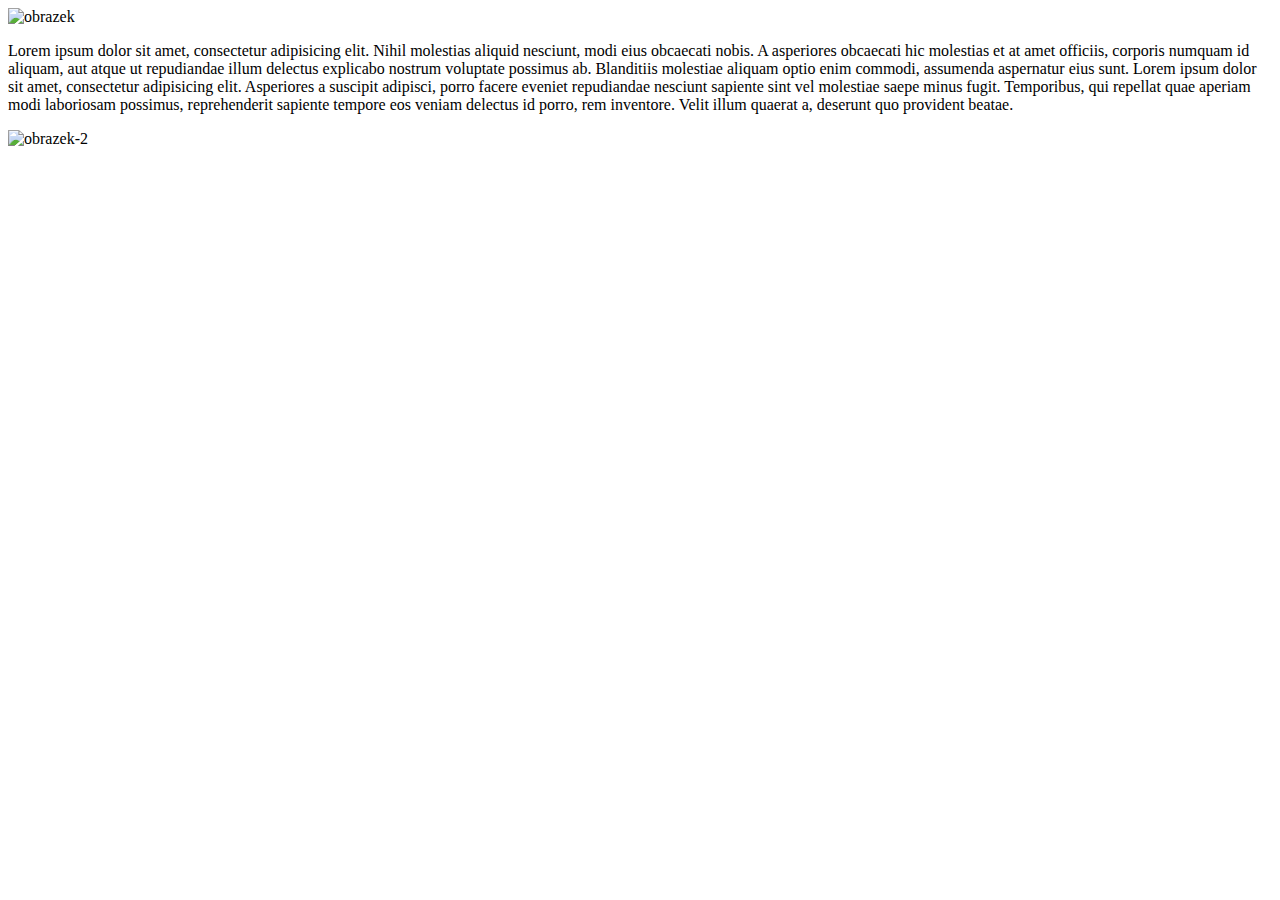
==== stylowanie-formularza/oplywanie-elementow/index.html @ 2594ab5e "add" ====
<!DOCTYPE html>
<html lang="en">
<head>
    <meta charset="UTF-8">
    <title>Oplywanie elementow</title>
</head>
<body>
    <img src="https://cdn.pixabay.com/photo/2018/05/29/23/05/beetroot-3440339_1280.jpg" alt="obrazek">
    <p>Lorem ipsum dolor sit amet, consectetur adipisicing elit. Nihil molestias aliquid nesciunt, modi eius obcaecati nobis. A asperiores obcaecati hic molestias et at amet officiis, corporis numquam id aliquam, aut atque ut repudiandae illum delectus explicabo nostrum voluptate possimus ab. Blanditiis molestiae aliquam optio enim commodi, assumenda aspernatur eius sunt. Lorem ipsum dolor sit amet, consectetur adipisicing elit. Asperiores a suscipit adipisci, porro facere eveniet repudiandae nesciunt sapiente sint vel molestiae saepe minus fugit. Temporibus, qui repellat quae aperiam modi laboriosam possimus, reprehenderit sapiente tempore eos veniam delectus id porro, rem inventore. Velit illum quaerat a, deserunt quo provident beatae.</p>
    <img src="https://cdn.pixabay.com/photo/2018/06/01/23/07/lusen-3447463_1280.jpg" alt="obrazek-2">
</body>
</html>
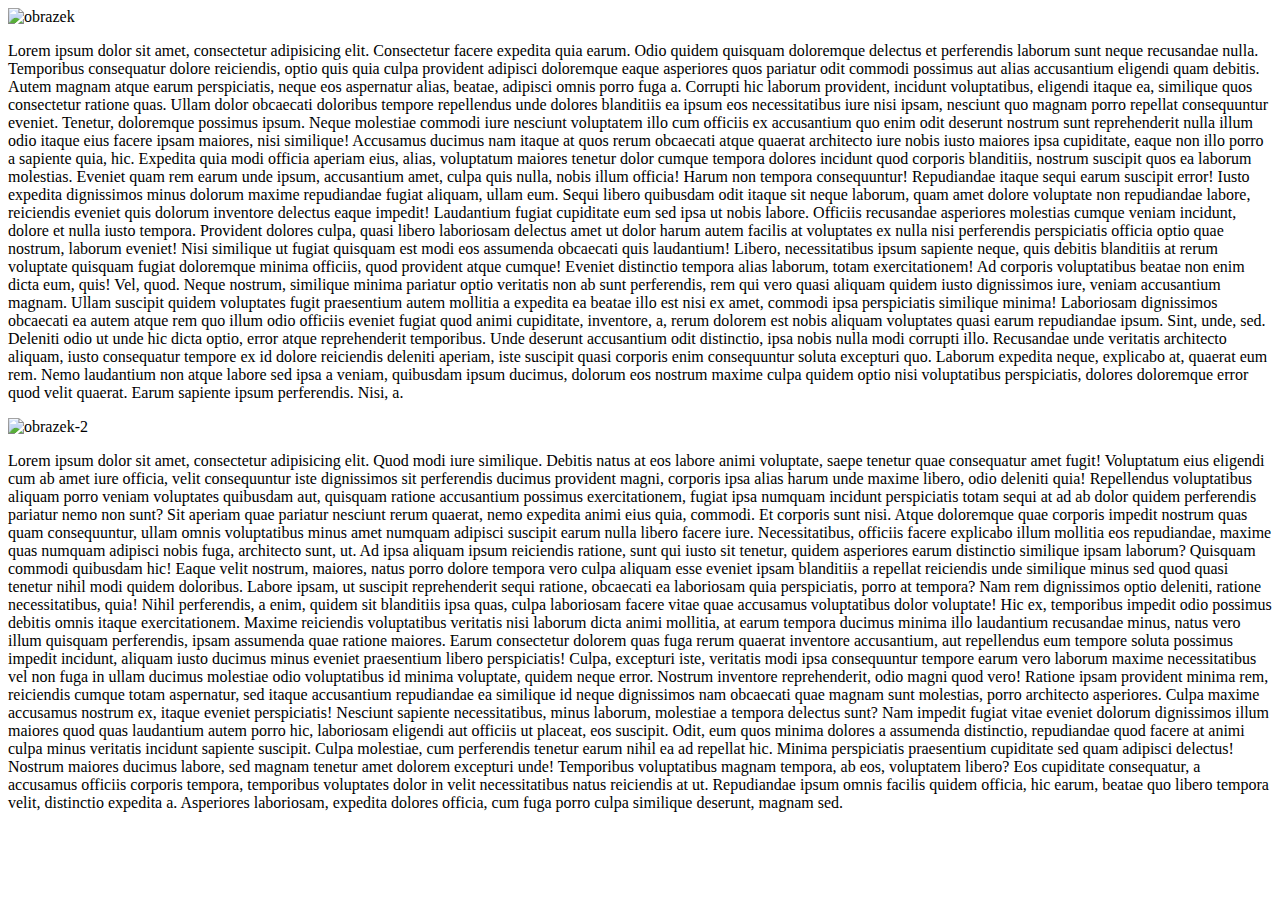
==== commit c45284b1: "add new css stylesheet" ====
--- a/stylowanie-formularza/oplywanie-elementow/index.html
+++ b/stylowanie-formularza/oplywanie-elementow/index.html
@@ -5,8 +5,9 @@
     <title>Oplywanie elementow</title>
 </head>
 <body>
-    <img src="https://cdn.pixabay.com/photo/2018/05/29/23/05/beetroot-3440339_1280.jpg" alt="obrazek">
-    <p>Lorem ipsum dolor sit amet, consectetur adipisicing elit. Nihil molestias aliquid nesciunt, modi eius obcaecati nobis. A asperiores obcaecati hic molestias et at amet officiis, corporis numquam id aliquam, aut atque ut repudiandae illum delectus explicabo nostrum voluptate possimus ab. Blanditiis molestiae aliquam optio enim commodi, assumenda aspernatur eius sunt. Lorem ipsum dolor sit amet, consectetur adipisicing elit. Asperiores a suscipit adipisci, porro facere eveniet repudiandae nesciunt sapiente sint vel molestiae saepe minus fugit. Temporibus, qui repellat quae aperiam modi laboriosam possimus, reprehenderit sapiente tempore eos veniam delectus id porro, rem inventore. Velit illum quaerat a, deserunt quo provident beatae.</p>
-    <img src="https://cdn.pixabay.com/photo/2018/06/01/23/07/lusen-3447463_1280.jpg" alt="obrazek-2">
+    <img src="https://cdn.pixabay.com/photo/2018/05/29/23/05/beetroot-3440339_1280.jpg" alt="obrazek" id='obrazek-1'>
+    <p>Lorem ipsum dolor sit amet, consectetur adipisicing elit. Consectetur facere expedita quia earum. Odio quidem quisquam doloremque delectus et perferendis laborum sunt neque recusandae nulla. Temporibus consequatur dolore reiciendis, optio quis quia culpa provident adipisci doloremque eaque asperiores quos pariatur odit commodi possimus aut alias accusantium eligendi quam debitis. Autem magnam atque earum perspiciatis, neque eos aspernatur alias, beatae, adipisci omnis porro fuga a. Corrupti hic laborum provident, incidunt voluptatibus, eligendi itaque ea, similique quos consectetur ratione quas. Ullam dolor obcaecati doloribus tempore repellendus unde dolores blanditiis ea ipsum eos necessitatibus iure nisi ipsam, nesciunt quo magnam porro repellat consequuntur eveniet. Tenetur, doloremque possimus ipsum. Neque molestiae commodi iure nesciunt voluptatem illo cum officiis ex accusantium quo enim odit deserunt nostrum sunt reprehenderit nulla illum odio itaque eius facere ipsam maiores, nisi similique! Accusamus ducimus nam itaque at quos rerum obcaecati atque quaerat architecto iure nobis iusto maiores ipsa cupiditate, eaque non illo porro a sapiente quia, hic. Expedita quia modi officia aperiam eius, alias, voluptatum maiores tenetur dolor cumque tempora dolores incidunt quod corporis blanditiis, nostrum suscipit quos ea laborum molestias. Eveniet quam rem earum unde ipsum, accusantium amet, culpa quis nulla, nobis illum officia! Harum non tempora consequuntur! Repudiandae itaque sequi earum suscipit error! Iusto expedita dignissimos minus dolorum maxime repudiandae fugiat aliquam, ullam eum. Sequi libero quibusdam odit itaque sit neque laborum, quam amet dolore voluptate non repudiandae labore, reiciendis eveniet quis dolorum inventore delectus eaque impedit! Laudantium fugiat cupiditate eum sed ipsa ut nobis labore. Officiis recusandae asperiores molestias cumque veniam incidunt, dolore et nulla iusto tempora. Provident dolores culpa, quasi libero laboriosam delectus amet ut dolor harum autem facilis at voluptates ex nulla nisi perferendis perspiciatis officia optio quae nostrum, laborum eveniet! Nisi similique ut fugiat quisquam est modi eos assumenda obcaecati quis laudantium! Libero, necessitatibus ipsum sapiente neque, quis debitis blanditiis at rerum voluptate quisquam fugiat doloremque minima officiis, quod provident atque cumque! Eveniet distinctio tempora alias laborum, totam exercitationem! Ad corporis voluptatibus beatae non enim dicta eum, quis! Vel, quod. Neque nostrum, similique minima pariatur optio veritatis non ab sunt perferendis, rem qui vero quasi aliquam quidem iusto dignissimos iure, veniam accusantium magnam. Ullam suscipit quidem voluptates fugit praesentium autem mollitia a expedita ea beatae illo est nisi ex amet, commodi ipsa perspiciatis similique minima! Laboriosam dignissimos obcaecati ea autem atque rem quo illum odio officiis eveniet fugiat quod animi cupiditate, inventore, a, rerum dolorem est nobis aliquam voluptates quasi earum repudiandae ipsum. Sint, unde, sed. Deleniti odio ut unde hic dicta optio, error atque reprehenderit temporibus. Unde deserunt accusantium odit distinctio, ipsa nobis nulla modi corrupti illo. Recusandae unde veritatis architecto aliquam, iusto consequatur tempore ex id dolore reiciendis deleniti aperiam, iste suscipit quasi corporis enim consequuntur soluta excepturi quo. Laborum expedita neque, explicabo at, quaerat eum rem. Nemo laudantium non atque labore sed ipsa a veniam, quibusdam ipsum ducimus, dolorum eos nostrum maxime culpa quidem optio nisi voluptatibus perspiciatis, dolores doloremque error quod velit quaerat. Earum sapiente ipsum perferendis. Nisi, a.</p>
+    <img src="https://cdn.pixabay.com/photo/2018/06/01/23/07/lusen-3447463_1280.jpg" alt="obrazek-2" id='obrazek-2'>
+    <p>Lorem ipsum dolor sit amet, consectetur adipisicing elit. Quod modi iure similique. Debitis natus at eos labore animi voluptate, saepe tenetur quae consequatur amet fugit! Voluptatum eius eligendi cum ab amet iure officia, velit consequuntur iste dignissimos sit perferendis ducimus provident magni, corporis ipsa alias harum unde maxime libero, odio deleniti quia! Repellendus voluptatibus aliquam porro veniam voluptates quibusdam aut, quisquam ratione accusantium possimus exercitationem, fugiat ipsa numquam incidunt perspiciatis totam sequi at ad ab dolor quidem perferendis pariatur nemo non sunt? Sit aperiam quae pariatur nesciunt rerum quaerat, nemo expedita animi eius quia, commodi. Et corporis sunt nisi. Atque doloremque quae corporis impedit nostrum quas quam consequuntur, ullam omnis voluptatibus minus amet numquam adipisci suscipit earum nulla libero facere iure. Necessitatibus, officiis facere explicabo illum mollitia eos repudiandae, maxime quas numquam adipisci nobis fuga, architecto sunt, ut. Ad ipsa aliquam ipsum reiciendis ratione, sunt qui iusto sit tenetur, quidem asperiores earum distinctio similique ipsam laborum? Quisquam commodi quibusdam hic! Eaque velit nostrum, maiores, natus porro dolore tempora vero culpa aliquam esse eveniet ipsam blanditiis a repellat reiciendis unde similique minus sed quod quasi tenetur nihil modi quidem doloribus. Labore ipsam, ut suscipit reprehenderit sequi ratione, obcaecati ea laboriosam quia perspiciatis, porro at tempora? Nam rem dignissimos optio deleniti, ratione necessitatibus, quia! Nihil perferendis, a enim, quidem sit blanditiis ipsa quas, culpa laboriosam facere vitae quae accusamus voluptatibus dolor voluptate! Hic ex, temporibus impedit odio possimus debitis omnis itaque exercitationem. Maxime reiciendis voluptatibus veritatis nisi laborum dicta animi mollitia, at earum tempora ducimus minima illo laudantium recusandae minus, natus vero illum quisquam perferendis, ipsam assumenda quae ratione maiores. Earum consectetur dolorem quas fuga rerum quaerat inventore accusantium, aut repellendus eum tempore soluta possimus impedit incidunt, aliquam iusto ducimus minus eveniet praesentium libero perspiciatis! Culpa, excepturi iste, veritatis modi ipsa consequuntur tempore earum vero laborum maxime necessitatibus vel non fuga in ullam ducimus molestiae odio voluptatibus id minima voluptate, quidem neque error. Nostrum inventore reprehenderit, odio magni quod vero! Ratione ipsam provident minima rem, reiciendis cumque totam aspernatur, sed itaque accusantium repudiandae ea similique id neque dignissimos nam obcaecati quae magnam sunt molestias, porro architecto asperiores. Culpa maxime accusamus nostrum ex, itaque eveniet perspiciatis! Nesciunt sapiente necessitatibus, minus laborum, molestiae a tempora delectus sunt? Nam impedit fugiat vitae eveniet dolorum dignissimos illum maiores quod quas laudantium autem porro hic, laboriosam eligendi aut officiis ut placeat, eos suscipit. Odit, eum quos minima dolores a assumenda distinctio, repudiandae quod facere at animi culpa minus veritatis incidunt sapiente suscipit. Culpa molestiae, cum perferendis tenetur earum nihil ea ad repellat hic. Minima perspiciatis praesentium cupiditate sed quam adipisci delectus! Nostrum maiores ducimus labore, sed magnam tenetur amet dolorem excepturi unde! Temporibus voluptatibus magnam tempora, ab eos, voluptatem libero? Eos cupiditate consequatur, a accusamus officiis corporis tempora, temporibus voluptates dolor in velit necessitatibus natus reiciendis at ut. Repudiandae ipsum omnis facilis quidem officia, hic earum, beatae quo libero tempora velit, distinctio expedita a. Asperiores laboriosam, expedita dolores officia, cum fuga porro culpa similique deserunt, magnam sed.</p>
 </body>
 </html>